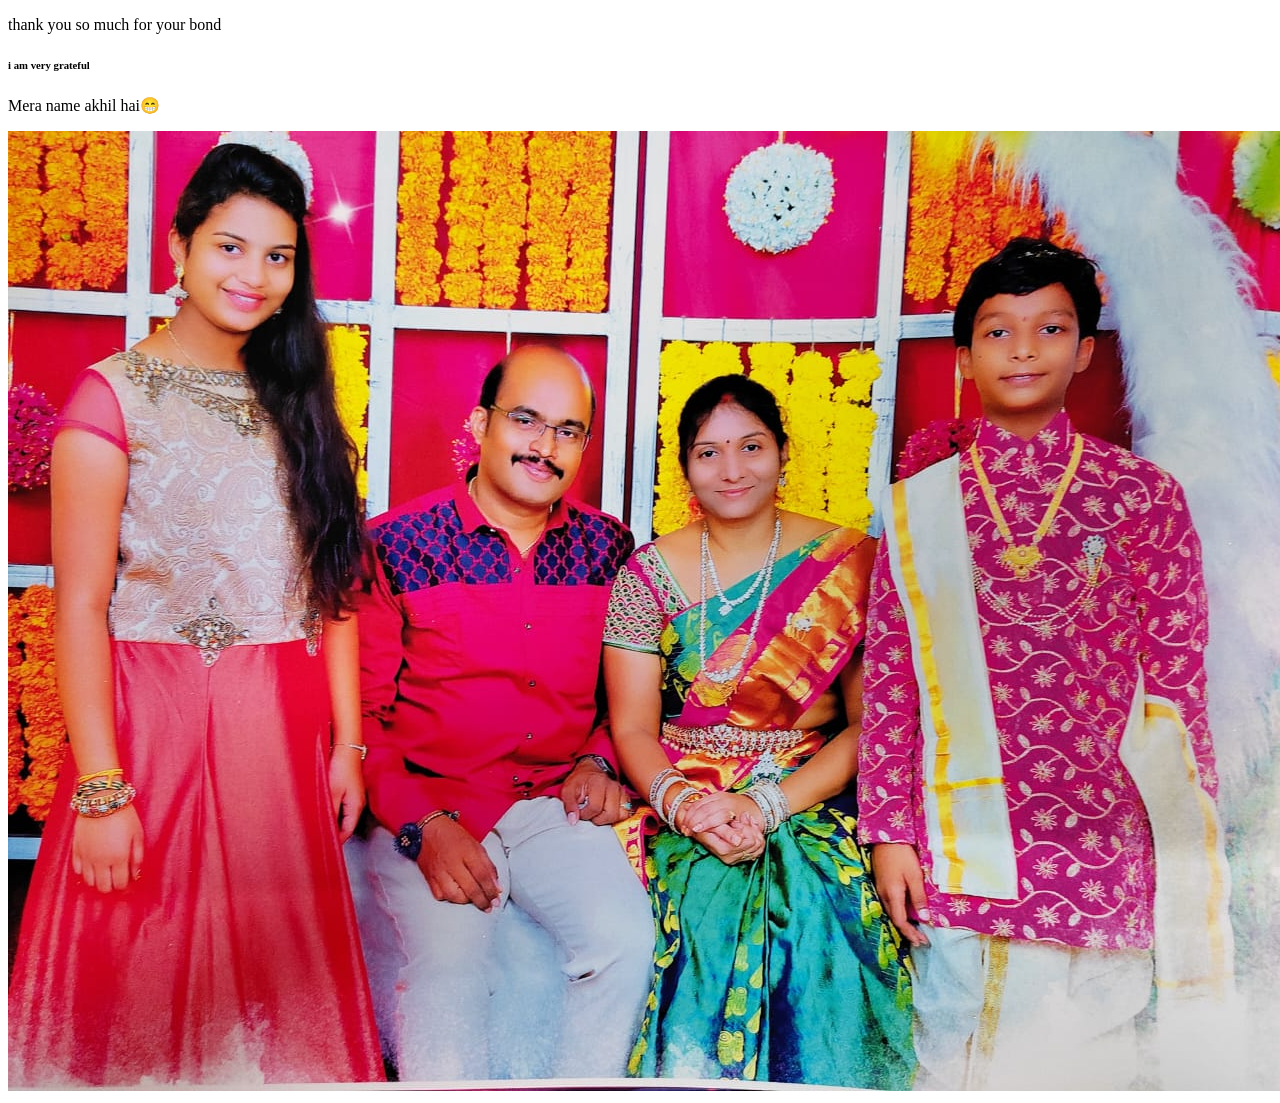
==== index.html @ f032a366 "Rename sis.html to index.html" ====
<!DOCTYPE HTML>
<head>  
    <title>Happy rakshabandhan💕</title>
</head>
<body>
    <div>
        <p id="mess">thank you so much for your bond</p>
        <h6>i am very grateful</h6>
    </div>
    <div id="temporary">
        <p>Mera name akhil hai😁</p>
    </div>
    <div id="photo">
         <img src="family.jpg">
    </div>
</body>
</html>
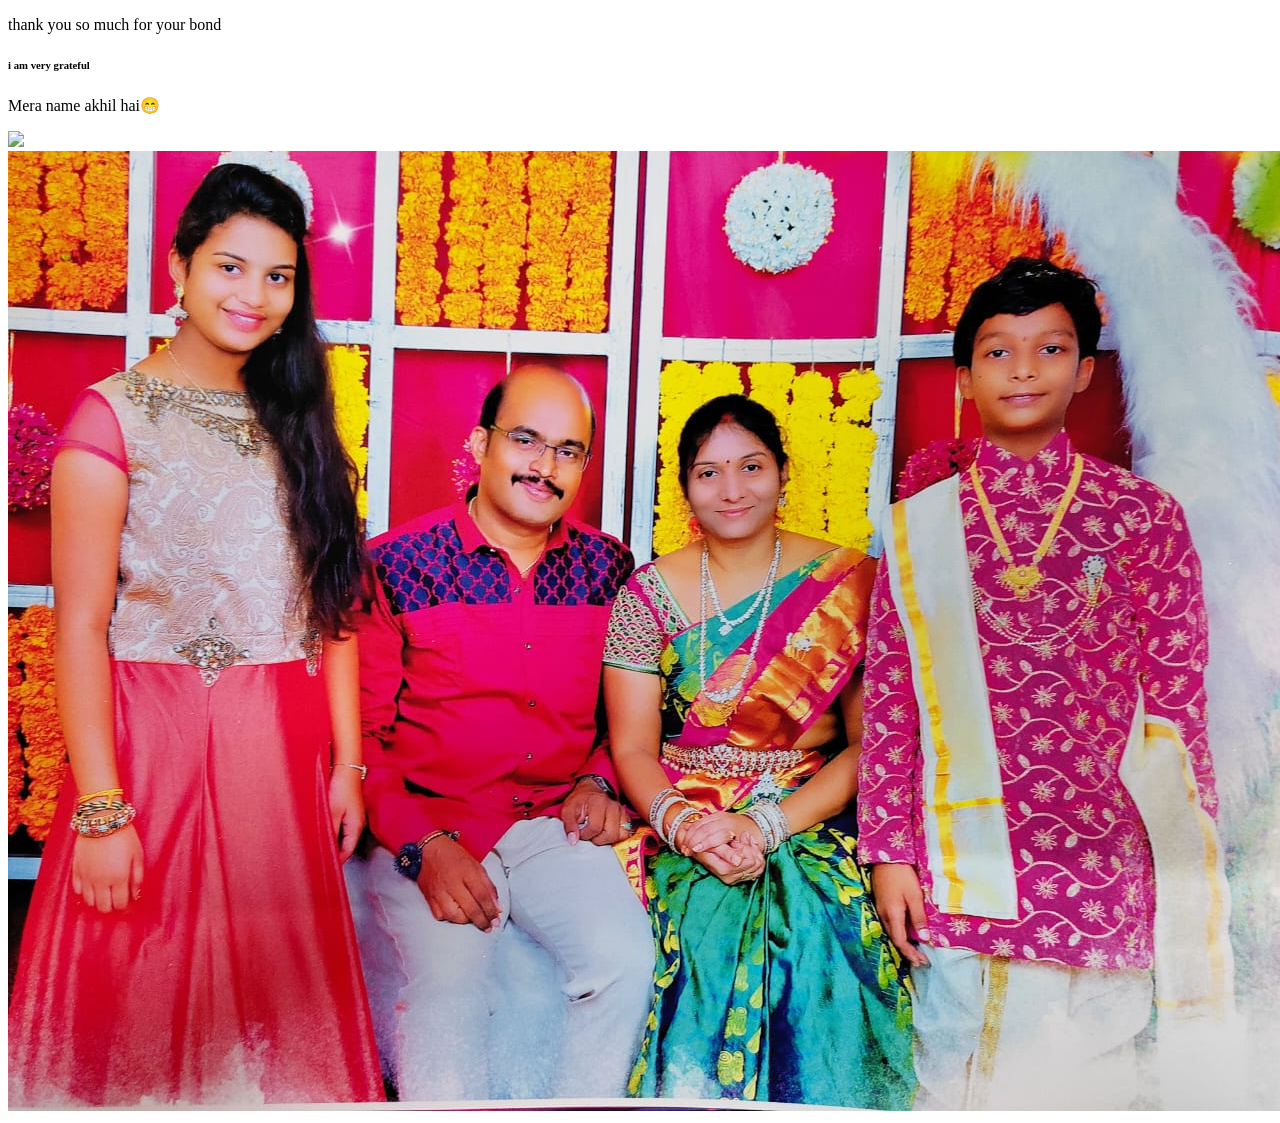
==== commit 463c0bd3: "Update index.html" ====
--- a/index.html
+++ b/index.html
@@ -11,6 +11,9 @@
         <p>Mera name akhil hai😁</p>
     </div>
     <div id="photo">
+         <img src="phy 101.jpg">
+    </div>
+    <div id="photo">
          <img src="family.jpg">
     </div>
 </body>
